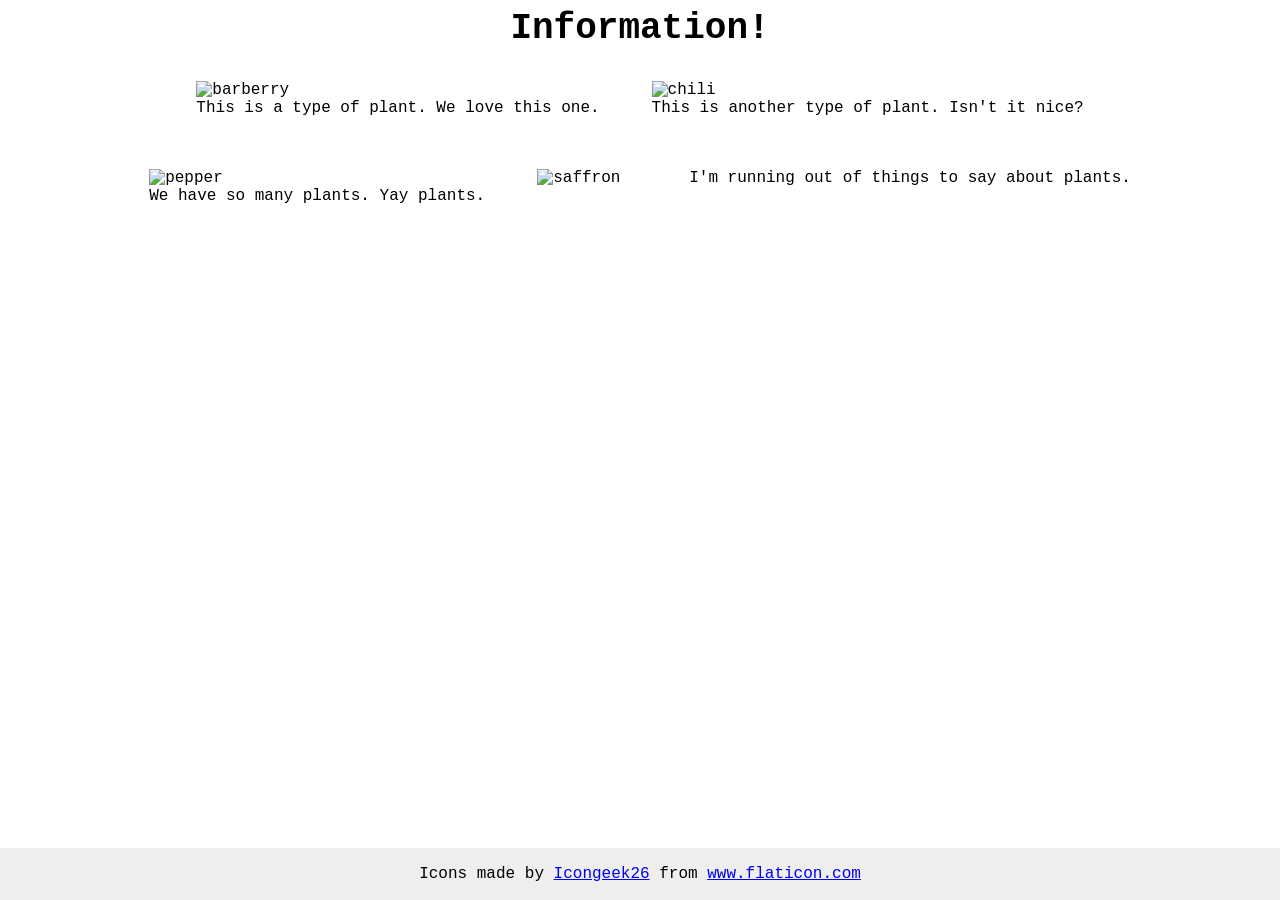
==== foundations/flex/04-flex-information/index.html @ 9a067da4 "04 progress" ====
<!DOCTYPE html>
<html lang="en">
  <head>
    <meta charset="UTF-8">
    <meta http-equiv="X-UA-Compatible" content="IE=edge">
    <meta name="viewport" content="width=device-width, initial-scale=1.0">
    <title>Information</title>
    <link rel="stylesheet" href="style.css">
  </head>
  <body>
    <div class="title">Information!</div>

    <div class="items">
      <div class="barberry">
        <img src="./images/barberry.png" alt="barberry">
        <div class="text">This is a type of plant. We love this one.</div>
      </div>

      <div class="chili">
        <img src="./images/chilli.png" alt="chili">
        <div class="text">This is another type of plant. Isn't it nice?</div>
      </div>

      <div class="pepper">
        <img src="./images/pepper.png" alt="pepper">
        <div class="text">We have so many plants. Yay plants.</div>
      </div>


      <img src="./images/saffron.png" alt="saffron">
      <div class="text">I'm running out of things to say about plants.</div>
    </div>
    <!-- disregard this section, it's here to give attribution to the creator of these icons -->
    <div class="footer">
      <div>Icons made by <a href="https://www.flaticon.com/authors/icongeek26" title="Icongeek26">Icongeek26</a> from <a href="https://www.flaticon.com/" title="Flaticon">www.flaticon.com</a></div>
    </div>
  </body>
</html>
---- foundations/flex/04-flex-information/style.css ----
body {
  font-family: 'Courier New', Courier, monospace;
}

img {
  width: 100px;
  height: 100px;
}

.title {
  font-size: 36px;
  font-weight: 900;
  display: flex;
  justify-content: center;
}

.items {
  display: flex;
  justify-content: center;
  margin: 32px;
  gap: 52px;
  flex-wrap: wrap;
}

/* do not edit this footer */
.footer {
  position: fixed;
  bottom: 0;
  left: 0;
  right: 0;
  height: 52px;
  display: flex;
  align-items: center;
  justify-content: center;
  background: #eee;
}
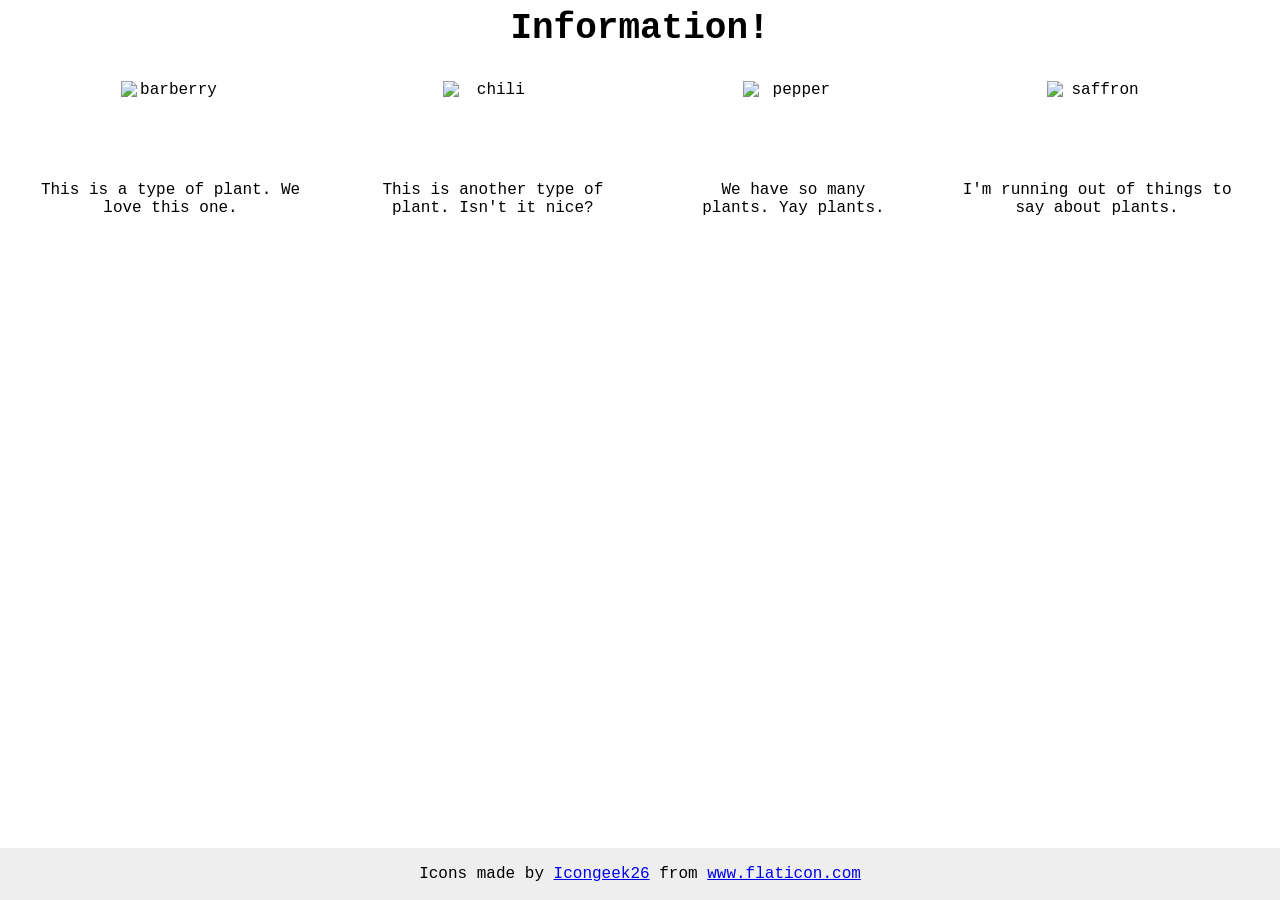
==== commit 3c14d004: "04 done" ====
--- a/foundations/flex/04-flex-information/index.html
+++ b/foundations/flex/04-flex-information/index.html
@@ -11,24 +11,26 @@
     <div class="title">Information!</div>
 
     <div class="items">
-      <div class="barberry">
+      <div class="card">
         <img src="./images/barberry.png" alt="barberry">
         <div class="text">This is a type of plant. We love this one.</div>
       </div>
 
-      <div class="chili">
+      <div class="card">
         <img src="./images/chilli.png" alt="chili">
         <div class="text">This is another type of plant. Isn't it nice?</div>
       </div>
 
-      <div class="pepper">
+      <div class="card">
         <img src="./images/pepper.png" alt="pepper">
         <div class="text">We have so many plants. Yay plants.</div>
       </div>
 
+      <div class="card">
+          <img src="./images/saffron.png" alt="saffron">
+          <div class="text">I'm running out of things to say about plants.</div>
+      </div>
 
-      <img src="./images/saffron.png" alt="saffron">
-      <div class="text">I'm running out of things to say about plants.</div>
     </div>
     <!-- disregard this section, it's here to give attribution to the creator of these icons -->
     <div class="footer">
--- a/foundations/flex/04-flex-information/style.css
+++ b/foundations/flex/04-flex-information/style.css
@@ -19,7 +19,13 @@
   justify-content: center;
   margin: 32px;
   gap: 52px;
-  flex-wrap: wrap;
+}
+
+.card {
+  display: flex;
+  align-items: center;
+  flex-direction: column;
+  text-align: center;
 }
 
 /* do not edit this footer */
